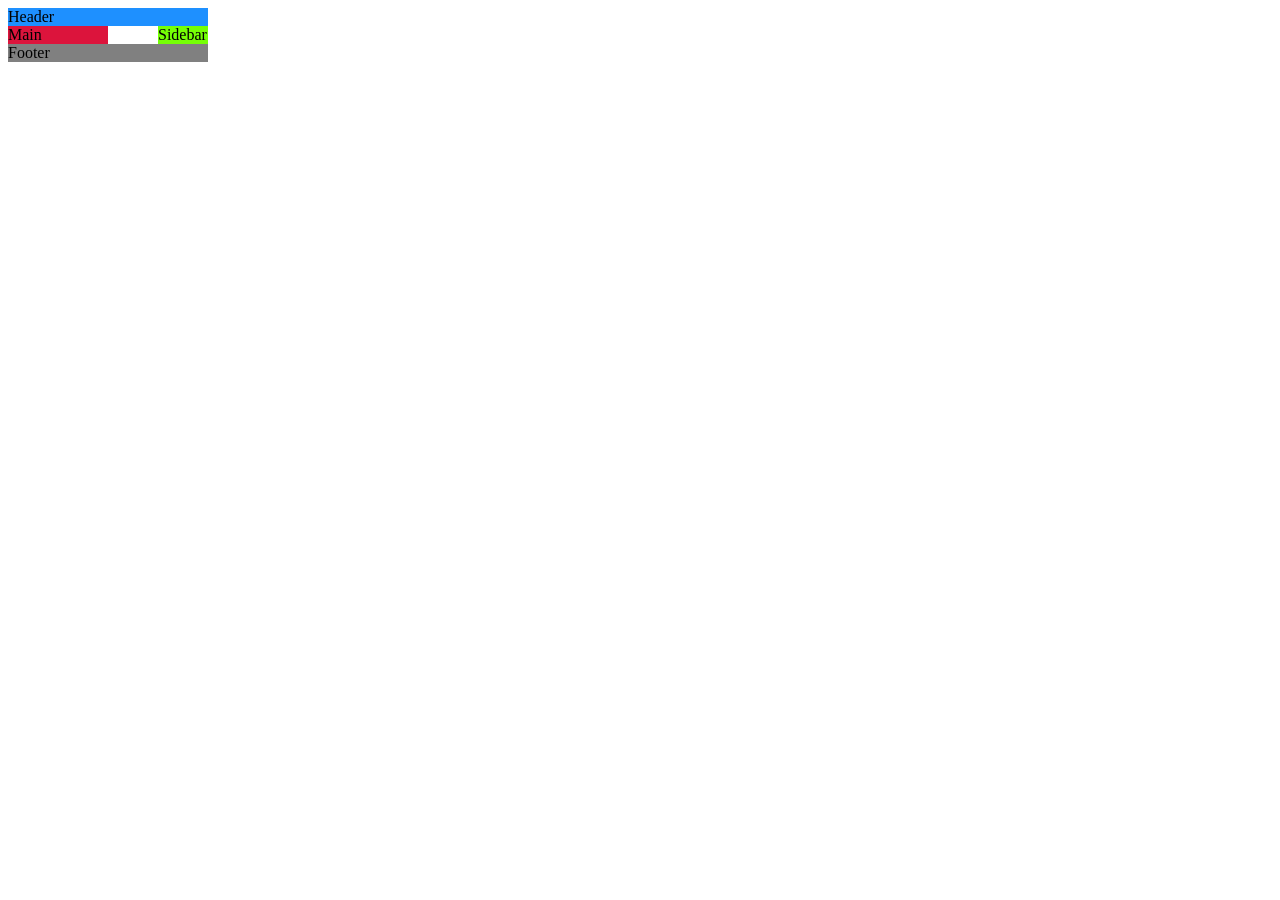
==== html/index.html @ c82d05c7 "Parte I de la practica Guiada" ====
<!doctype html>
<html lang="en">
  <head>
    <meta charset="UTF-8" />
    <meta name="viewport" content="width=device-width, initial-scale=1.0" />
    <link rel="stylesheet" href="/css/style.css" />
    <title>Practica CSS Grid</title>
  </head>
  <body>
    <div class="container">

      <header class="header">Header</header>
      <main class="main">Main</main>
      <aside class="sidebar">Sidebar</aside>
      <footer class="footer">Footer</footer>
    </div>
    <footer></footer>
  </body>
</html>
---- css/style.css ----
.container{
display: grid;
grid-template-columns: 50px 50px 50px 50px; 
grid-template-rows:auto;
grid-template-areas:
"header header header header"
"main main .sidebar"
"footer footer footer footer";

}
.header{
    grid-area: header;
    background-color: dodgerblue;
}
.sidebar{
    grid-area: sidebar;
    background-color: rgb(117, 255, 5);
}
.main{
    grid-area: main;
    background-color: crimson;
}
.footer{
    grid-area: footer;
    background-color: grey;
}









.item1{
background-color: rgb(19, 59, 179);

}
.item2{
background-color: rgb(200, 255, 0);
}
.item3{
background-color: rgb(21, 180, 21);
}
.item4{
background-color: rgb(202, 41, 13);
}
.item5{
background-color: rgba(0, 227, 235, 0.726);
}
.item{
border-radius: 5px;
padding: 10px;

}

/* .container{
display: grid;
grid-template-columns: minmax(100px,1fr) repeat(2,minmax(150px,2fr)) repeat(auto-fit,minmax(150px,1fr));
grid-template-rows: 1fr 1fr;
gap: 10px;
grid-template-areas:
"header header"
"sidebar man"
"footer footer";

} */
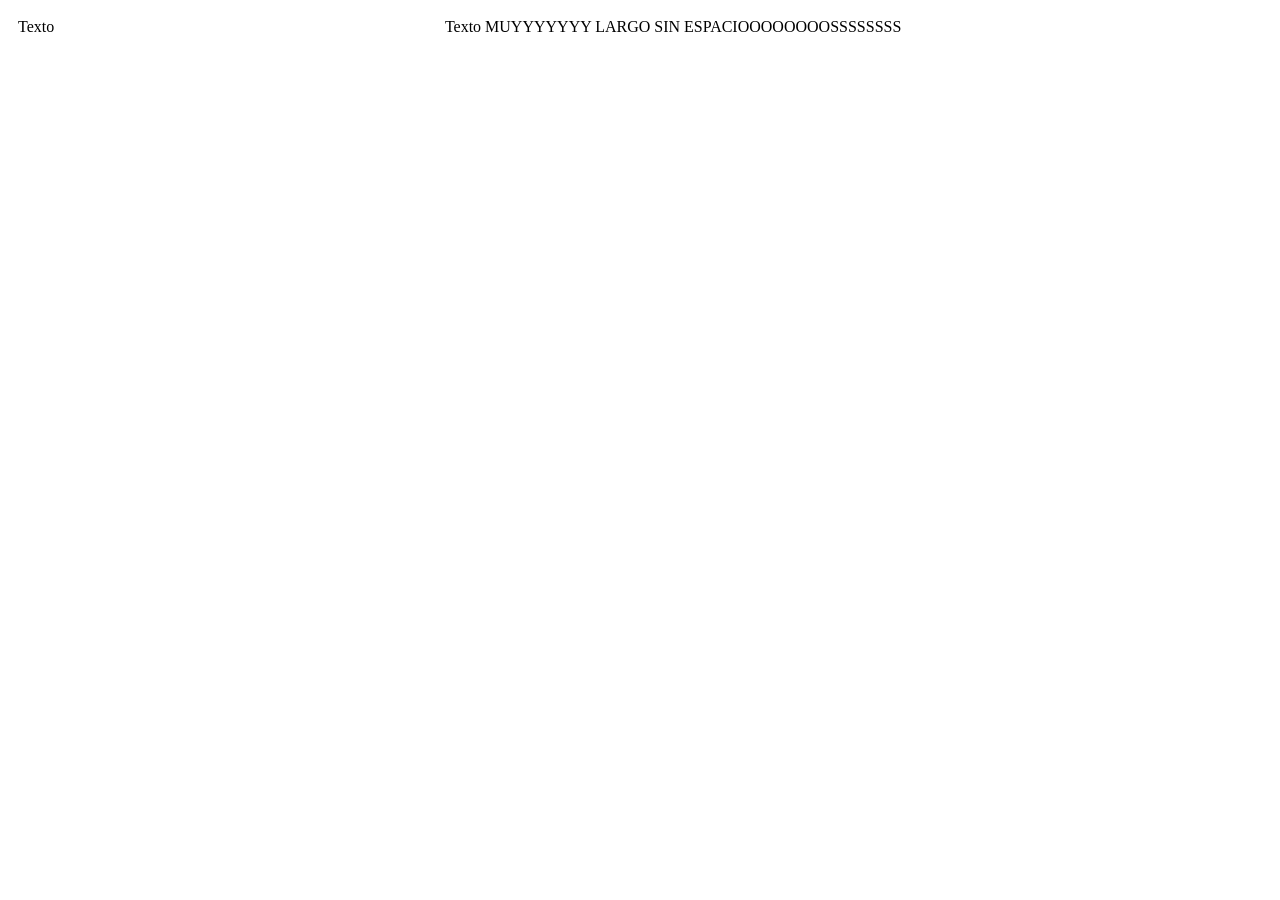
==== commit 98dbc9b8: "Caso #1 de la practica Guiada" ====
--- a/html/index.html
+++ b/html/index.html
@@ -7,13 +7,28 @@
     <title>Practica CSS Grid</title>
   </head>
   <body>
-    <div class="container">
+    <!-- caso #1 -->
+     <div class="container1">
+       <div class="item">Texto</div>
+       <div class="item">Texto MUYYYYYYY LARGO SIN ESPACIOOOOOOOOSSSSSSSS</div>
+      </div>
+       
+  </body>
+</html>
+
+
+
+
+
+
+
+<!-- Primera parte de la PracticaGuiada
+
+<div class="container">
 
       <header class="header">Header</header>
       <main class="main">Main</main>
       <aside class="sidebar">Sidebar</aside>
       <footer class="footer">Footer</footer>
     </div>
-    <footer></footer>
-  </body>
-</html>
+    <footer></footer> -->
--- a/css/style.css
+++ b/css/style.css
@@ -6,8 +6,20 @@
 "header header header header"
 "main main .sidebar"
 "footer footer footer footer";
+}
+/*Caso #1*/
+.container1{
+display: grid;
+grid-template-columns: auto auto; 
+gap: 10px;
+}
+.item{
+border-radius: 5px;
+padding: 10px;
 
 }
+
+
 .header{
     grid-area: header;
     background-color: dodgerblue;
@@ -29,9 +41,16 @@
 
 
 
-
-
-
+/* .container{
+display: grid;
+grid-template-columns: minmax(100px,1fr) repeat(2,minmax(150px,2fr)) repeat(auto-fit,minmax(150px,1fr));
+grid-template-rows: 1fr 1fr;
+gap: 10px;
+grid-template-areas:
+"header header"
+"sidebar man"
+"footer footer";
+}
 
 .item1{
 background-color: rgb(19, 59, 179);
@@ -53,16 +72,4 @@
 border-radius: 5px;
 padding: 10px;
 
-}
-
-/* .container{
-display: grid;
-grid-template-columns: minmax(100px,1fr) repeat(2,minmax(150px,2fr)) repeat(auto-fit,minmax(150px,1fr));
-grid-template-rows: 1fr 1fr;
-gap: 10px;
-grid-template-areas:
-"header header"
-"sidebar man"
-"footer footer";
-
 } */
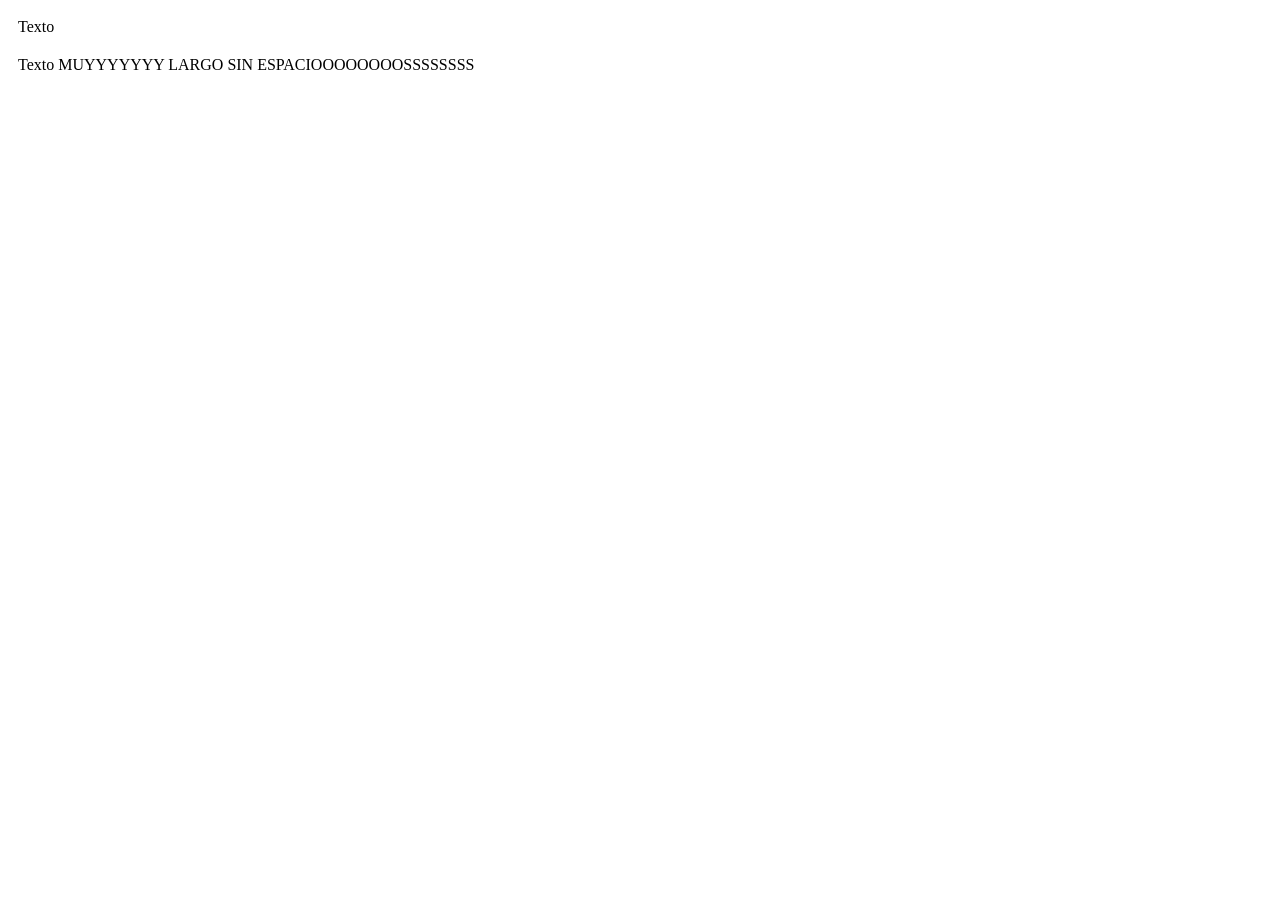
==== commit 8c700a83: "Caso #2 de la practica Guiada" ====
--- a/html/index.html
+++ b/html/index.html
@@ -7,7 +7,7 @@
     <title>Practica CSS Grid</title>
   </head>
   <body>
-    <!-- caso #1 -->
+    <!-- caso #2 -->
      <div class="container1">
        <div class="item">Texto</div>
        <div class="item">Texto MUYYYYYYY LARGO SIN ESPACIOOOOOOOOSSSSSSSS</div>
--- a/css/style.css
+++ b/css/style.css
@@ -7,12 +7,13 @@
 "main main .sidebar"
 "footer footer footer footer";
 }
-/*Caso #1*/
-.container1{
+/*Caso #2*/
+.container2{
 display: grid;
-grid-template-columns: auto auto; 
+grid-template-columns: 1fr 1fr; 
 gap: 10px;
 }
+
 .item{
 border-radius: 5px;
 padding: 10px;
